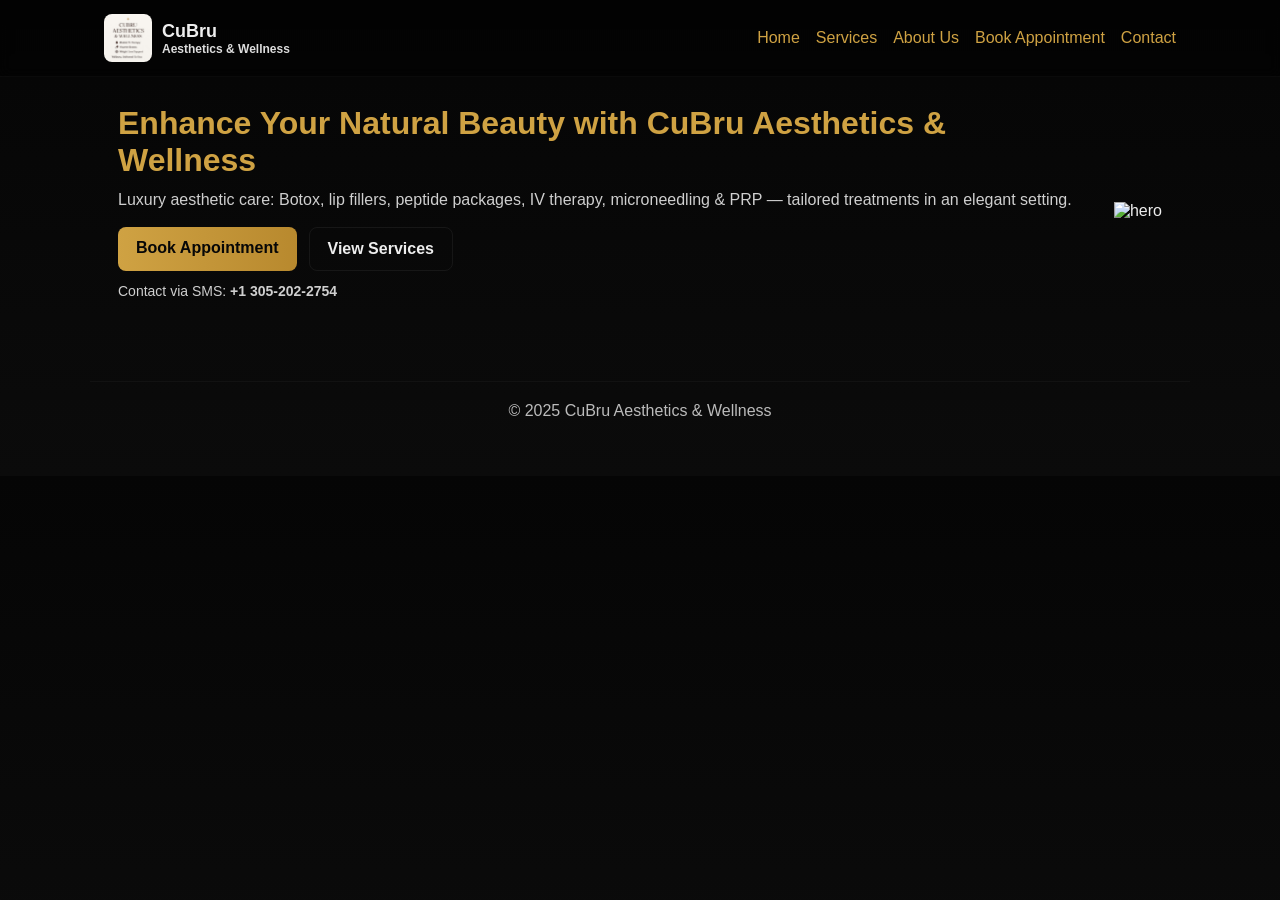
==== index.html @ 41b64688 "Add files via upload" ====
<!doctype html>
<html lang="en">
<head>
  <meta charset="utf-8" />
  <meta name="viewport" content="width=device-width,initial-scale=1" />
  <title>CuBru Aesthetics - Home</title>
  <link rel="stylesheet" href="style.css">
</head>
<body>
  <header>
    <div class="nav">
      <div class="brand">
        <img src="assets/logo.png" alt="logo">
        <h1>CuBru <span style="display:block;font-size:12px;color:#ddd">Aesthetics & Wellness</span></h1>
      </div>
      <div class="nav-links">
        <a href="index.html">Home</a>
        <a href="services.html">Services</a>
        <a href="about.html">About Us</a>
        <a href="book.html">Book Appointment</a>
        <a href="contact.html">Contact</a>
      </div>
      <div class="mobile-toggle"></div>
    </div>
  </header>

  <main class="container">
    <section class="hero">
      <div class="hero-left fade">
        <h2>Enhance Your Natural Beauty with CuBru Aesthetics & Wellness</h2>
        <p>Luxury aesthetic care: Botox, lip fillers, peptide packages, IV therapy, microneedling & PRP — tailored treatments in an elegant setting.</p>
        <div style="display:flex;gap:12px;margin-top:12px">
          <a class="btn" href="book.html">Book Appointment</a>
          <a class="btn secondary" href="services.html">View Services</a>
        </div>
        <p class="muted" style="margin-top:12px">Contact via SMS: <strong>+1 305-202-2754</strong></p>
      </div>
      <div class="hero-right fade">
        <img src="https://images.unsplash.com/photo-1526256262350-7da7584cf5eb?q=80&w=1400&auto=format&fit=crop&ixlib=rb-4.0.3&s=placeholder" alt="hero">
      </div>
    </section>
  </main>

  <footer>
    <div>© 2025 CuBru Aesthetics & Wellness</div>
  </footer>
<script src="script.js"></script>
</body>
</html>
---- style.css ----
:root{--bg:#070707;--gold:#cfa243;--gold-dark:#b8892e;--muted:#cfcfcf}
*{box-sizing:border-box}
body{margin:0;font-family:Inter,Arial,Helvetica,sans-serif;background:linear-gradient(180deg,#050505,#0b0b0b);color:#eee;-webkit-font-smoothing:antialiased}
a{color:var(--gold);text-decoration:none}
header{position:sticky;top:0;background:rgba(0,0,0,0.45);backdrop-filter:blur(6px);border-bottom:1px solid rgba(255,255,255,0.03);z-index:50}
.nav{max-width:1100px;margin:0 auto;display:flex;align-items:center;justify-content:space-between;padding:14px}
.brand{display:flex;align-items:center;gap:10px}
.brand img{height:48px;width:48px;object-fit:contain;border-radius:8px}
.brand h1{font-size:18px;margin:0}
nav a{margin-left:18px;font-size:15px;color:#ddd}
nav a:hover{color:var(--gold)}
.container{max-width:1100px;margin:0 auto;padding:28px}
.hero{display:flex;gap:24px;align-items:center}
.hero-left{flex:1}
.hero h2{font-size:32px;margin:0 0 12px 0;color:var(--gold)}
.hero p{margin:0 0 18px 0;color:#cfcfcf}
.btn{background:linear-gradient(90deg,var(--gold),var(--gold-dark));color:#070707;padding:12px 18px;border-radius:8px;font-weight:700;border:none;cursor:pointer}
.btn.secondary{background:transparent;border:1px solid rgba(255,255,255,0.06);color:#eee}
.card{background:rgba(255,255,255,0.02);padding:16px;border-radius:12px;border:1px solid rgba(255,255,255,0.03);transition:transform .28s,box-shadow .28s}
.card:hover{transform:translateY(-6px);box-shadow:0 12px 30px rgba(0,0,0,0.6)}
h3{color:var(--gold);margin-top:0}
.muted{color:var(--muted);font-size:14px}
form input, form select, form textarea{width:100%;padding:10px;border-radius:8px;border:1px solid rgba(255,255,255,0.06);background:rgba(255,255,255,0.02);color:#fff;margin-top:6px}
form label{font-size:14px;color:#ddd}
footer{max-width:1100px;margin:36px auto;padding:20px;color:#bbb;border-top:1px solid rgba(255,255,255,0.03);text-align:center}
.fade {opacity:0;transform:translateY(12px);transition:opacity .6s ease,transform .6s ease}
.fade.show{opacity:1;transform:none}
@media (max-width:800px){.hero{flex-direction:column}.hero-right img{width:100%;height:220px}}
.nav-links{display:flex;gap:16px;align-items:center}
.mobile-toggle{display:none}
@media (max-width:700px){
  .nav-links{display:none}
  .mobile-toggle{display:block}
}
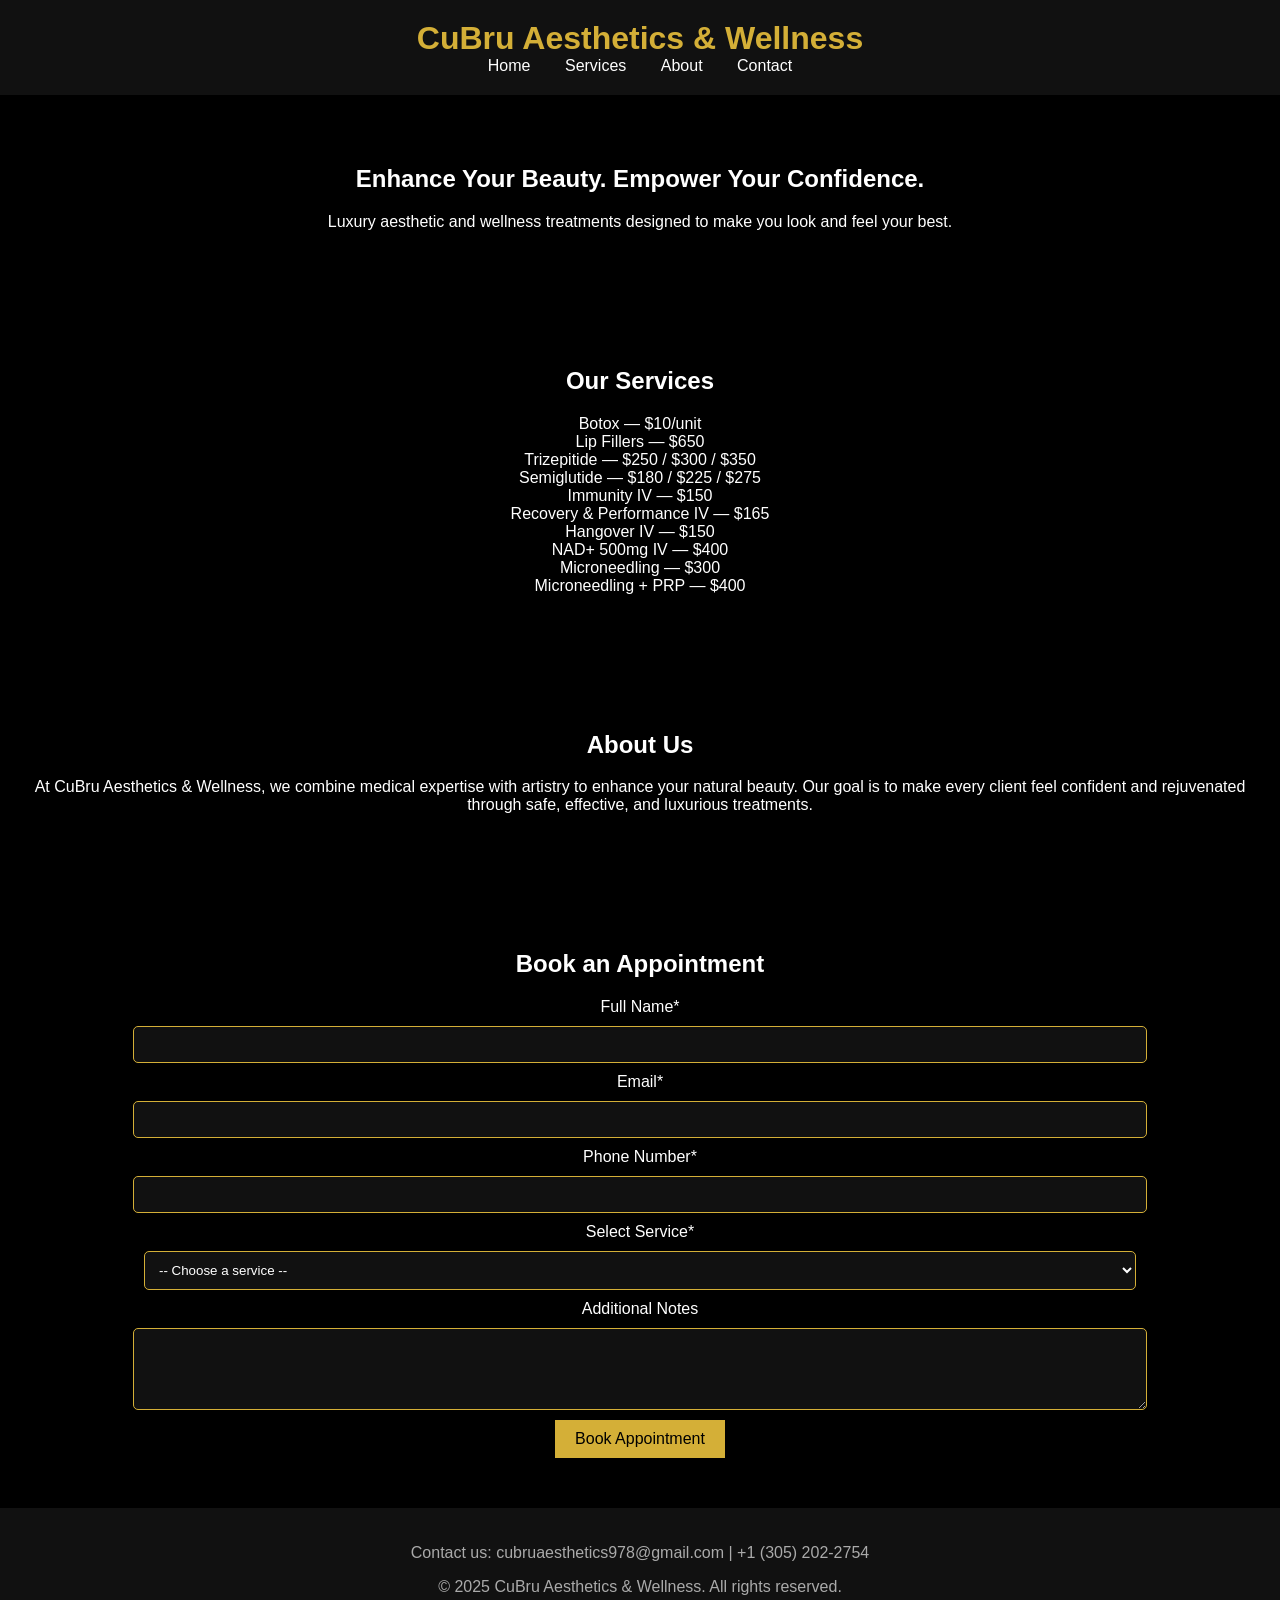
==== commit 16ccdc7f: "Add files via upload" ====
--- a/index.html
+++ b/index.html
@@ -1,49 +1,105 @@
-<!doctype html>
+<!DOCTYPE html>
 <html lang="en">
 <head>
-  <meta charset="utf-8" />
-  <meta name="viewport" content="width=device-width,initial-scale=1" />
-  <title>CuBru Aesthetics - Home</title>
+  <meta charset="UTF-8">
+  <meta name="viewport" content="width=device-width, initial-scale=1.0">
+  <title>CuBru Aesthetics & Wellness</title>
   <link rel="stylesheet" href="style.css">
 </head>
 <body>
   <header>
-    <div class="nav">
-      <div class="brand">
-        <img src="assets/logo.png" alt="logo">
-        <h1>CuBru <span style="display:block;font-size:12px;color:#ddd">Aesthetics & Wellness</span></h1>
-      </div>
-      <div class="nav-links">
-        <a href="index.html">Home</a>
-        <a href="services.html">Services</a>
-        <a href="about.html">About Us</a>
-        <a href="book.html">Book Appointment</a>
-        <a href="contact.html">Contact</a>
-      </div>
-      <div class="mobile-toggle"></div>
-    </div>
+    <h1>CuBru Aesthetics & Wellness</h1>
+    <nav>
+      <a href="#home">Home</a>
+      <a href="#services">Services</a>
+      <a href="#about">About</a>
+      <a href="#contact">Contact</a>
+    </nav>
   </header>
 
-  <main class="container">
-    <section class="hero">
-      <div class="hero-left fade">
-        <h2>Enhance Your Natural Beauty with CuBru Aesthetics & Wellness</h2>
-        <p>Luxury aesthetic care: Botox, lip fillers, peptide packages, IV therapy, microneedling & PRP — tailored treatments in an elegant setting.</p>
-        <div style="display:flex;gap:12px;margin-top:12px">
-          <a class="btn" href="book.html">Book Appointment</a>
-          <a class="btn secondary" href="services.html">View Services</a>
-        </div>
-        <p class="muted" style="margin-top:12px">Contact via SMS: <strong>+1 305-202-2754</strong></p>
-      </div>
-      <div class="hero-right fade">
-        <img src="https://images.unsplash.com/photo-1526256262350-7da7584cf5eb?q=80&w=1400&auto=format&fit=crop&ixlib=rb-4.0.3&s=placeholder" alt="hero">
-      </div>
-    </section>
-  </main>
+  <section id="home" class="fade-in">
+    <h2>Enhance Your Beauty. Empower Your Confidence.</h2>
+    <p>Luxury aesthetic and wellness treatments designed to make you look and feel your best.</p>
+  </section>
+
+  <section id="services" class="fade-in">
+    <h2>Our Services</h2>
+    <ul>
+      <li>Botox — $10/unit</li>
+      <li>Lip Fillers — $650</li>
+      <li>Trizepitide — $250 / $300 / $350</li>
+      <li>Semiglutide — $180 / $225 / $275</li>
+      <li>Immunity IV — $150</li>
+      <li>Recovery & Performance IV — $165</li>
+      <li>Hangover IV — $150</li>
+      <li>NAD+ 500mg IV — $400</li>
+      <li>Microneedling — $300</li>
+      <li>Microneedling + PRP — $400</li>
+    </ul>
+  </section>
+
+  <section id="about" class="fade-in">
+    <h2>About Us</h2>
+    <p>At CuBru Aesthetics & Wellness, we combine medical expertise with artistry to enhance your natural beauty. Our goal is to make every client feel confident and rejuvenated through safe, effective, and luxurious treatments.</p>
+  </section>
+
+  <section id="contact" class="fade-in">
+    <h2>Book an Appointment</h2>
+    <form action="https://formspree.io/f/mkgpbbep" method="POST" class="booking-form">
+      <label for="name">Full Name*</label>
+      <input type="text" id="name" name="name" required>
+
+      <label for="email">Email*</label>
+      <input type="email" id="email" name="email" required>
+
+      <label for="phone">Phone Number*</label>
+      <input type="tel" id="phone" name="phone" required>
+
+      <label for="service">Select Service*</label>
+      <select id="service" name="service" required>
+        <option value="">-- Choose a service --</option>
+        <option>Botox - $10/unit</option>
+        <option>Lip Fillers - $650</option>
+        <option>Trizepitide (Month 1) - $250</option>
+        <option>Semiglutide (Month 1) - $180</option>
+        <option>Immunity IV - $150</option>
+        <option>Microneedling - $300</option>
+        <option>Microneedling + PRP - $400</option>
+      </select>
+
+      <label for="message">Additional Notes</label>
+      <textarea id="message" name="message" rows="4"></textarea>
+
+      <button type="submit">Book Appointment</button>
+    </form>
+
+    <div id="thankyou" style="display:none; color:#d4af37; text-align:center; margin-top:10px;">
+      Thank you! Your appointment request has been sent.
+    </div>
+
+    <script>
+    document.querySelector('.booking-form').addEventListener('submit', async function (e) {
+      e.preventDefault();
+      const form = e.target;
+      const data = new FormData(form);
+      const response = await fetch(form.action, {
+        method: form.method,
+        body: data,
+        headers: { 'Accept': 'application/json' }
+      });
+      if (response.ok) {
+        form.style.display = 'none';
+        document.getElementById('thankyou').style.display = 'block';
+      } else {
+        alert('Something went wrong. Please try again.');
+      }
+    });
+    </script>
+  </section>
 
   <footer>
-    <div>© 2025 CuBru Aesthetics & Wellness</div>
+    <p>Contact us: cubruaesthetics978@gmail.com | +1 (305) 202-2754</p>
+    <p>&copy; 2025 CuBru Aesthetics & Wellness. All rights reserved.</p>
   </footer>
-<script src="script.js"></script>
 </body>
 </html>
--- a/style.css
+++ b/style.css
@@ -1,35 +1,68 @@
-
-:root{--bg:#070707;--gold:#cfa243;--gold-dark:#b8892e;--muted:#cfcfcf}
-*{box-sizing:border-box}
-body{margin:0;font-family:Inter,Arial,Helvetica,sans-serif;background:linear-gradient(180deg,#050505,#0b0b0b);color:#eee;-webkit-font-smoothing:antialiased}
-a{color:var(--gold);text-decoration:none}
-header{position:sticky;top:0;background:rgba(0,0,0,0.45);backdrop-filter:blur(6px);border-bottom:1px solid rgba(255,255,255,0.03);z-index:50}
-.nav{max-width:1100px;margin:0 auto;display:flex;align-items:center;justify-content:space-between;padding:14px}
-.brand{display:flex;align-items:center;gap:10px}
-.brand img{height:48px;width:48px;object-fit:contain;border-radius:8px}
-.brand h1{font-size:18px;margin:0}
-nav a{margin-left:18px;font-size:15px;color:#ddd}
-nav a:hover{color:var(--gold)}
-.container{max-width:1100px;margin:0 auto;padding:28px}
-.hero{display:flex;gap:24px;align-items:center}
-.hero-left{flex:1}
-.hero h2{font-size:32px;margin:0 0 12px 0;color:var(--gold)}
-.hero p{margin:0 0 18px 0;color:#cfcfcf}
-.btn{background:linear-gradient(90deg,var(--gold),var(--gold-dark));color:#070707;padding:12px 18px;border-radius:8px;font-weight:700;border:none;cursor:pointer}
-.btn.secondary{background:transparent;border:1px solid rgba(255,255,255,0.06);color:#eee}
-.card{background:rgba(255,255,255,0.02);padding:16px;border-radius:12px;border:1px solid rgba(255,255,255,0.03);transition:transform .28s,box-shadow .28s}
-.card:hover{transform:translateY(-6px);box-shadow:0 12px 30px rgba(0,0,0,0.6)}
-h3{color:var(--gold);margin-top:0}
-.muted{color:var(--muted);font-size:14px}
-form input, form select, form textarea{width:100%;padding:10px;border-radius:8px;border:1px solid rgba(255,255,255,0.06);background:rgba(255,255,255,0.02);color:#fff;margin-top:6px}
-form label{font-size:14px;color:#ddd}
-footer{max-width:1100px;margin:36px auto;padding:20px;color:#bbb;border-top:1px solid rgba(255,255,255,0.03);text-align:center}
-.fade {opacity:0;transform:translateY(12px);transition:opacity .6s ease,transform .6s ease}
-.fade.show{opacity:1;transform:none}
-@media (max-width:800px){.hero{flex-direction:column}.hero-right img{width:100%;height:220px}}
-.nav-links{display:flex;gap:16px;align-items:center}
-.mobile-toggle{display:none}
-@media (max-width:700px){
-  .nav-links{display:none}
-  .mobile-toggle{display:block}
+body {
+  font-family: 'Poppins', sans-serif;
+  margin: 0;
+  background-color: #000;
+  color: #fff;
+  text-align: center;
 }
+header {
+  background-color: #111;
+  padding: 20px;
+  position: sticky;
+  top: 0;
+}
+h1 {
+  color: #d4af37;
+  margin: 0;
+}
+nav a {
+  color: white;
+  margin: 0 15px;
+  text-decoration: none;
+  transition: color 0.3s;
+}
+nav a:hover {
+  color: #d4af37;
+}
+section {
+  padding: 50px 20px;
+}
+ul {
+  list-style: none;
+  padding: 0;
+}
+button {
+  background-color: #d4af37;
+  color: #000;
+  border: none;
+  padding: 10px 20px;
+  font-size: 16px;
+  cursor: pointer;
+  transition: background 0.3s;
+}
+button:hover {
+  background-color: #b8962f;
+}
+.fade-in {
+  opacity: 0;
+  transform: translateY(20px);
+  animation: fadeIn 1s forwards;
+}
+@keyframes fadeIn {
+  to { opacity: 1; transform: translateY(0); }
+}
+input, select, textarea {
+  display: block;
+  width: 80%;
+  margin: 10px auto;
+  padding: 10px;
+  border: 1px solid #d4af37;
+  border-radius: 5px;
+  background: #111;
+  color: #fff;
+}
+footer {
+  background: #111;
+  padding: 20px;
+  color: #aaa;
+}
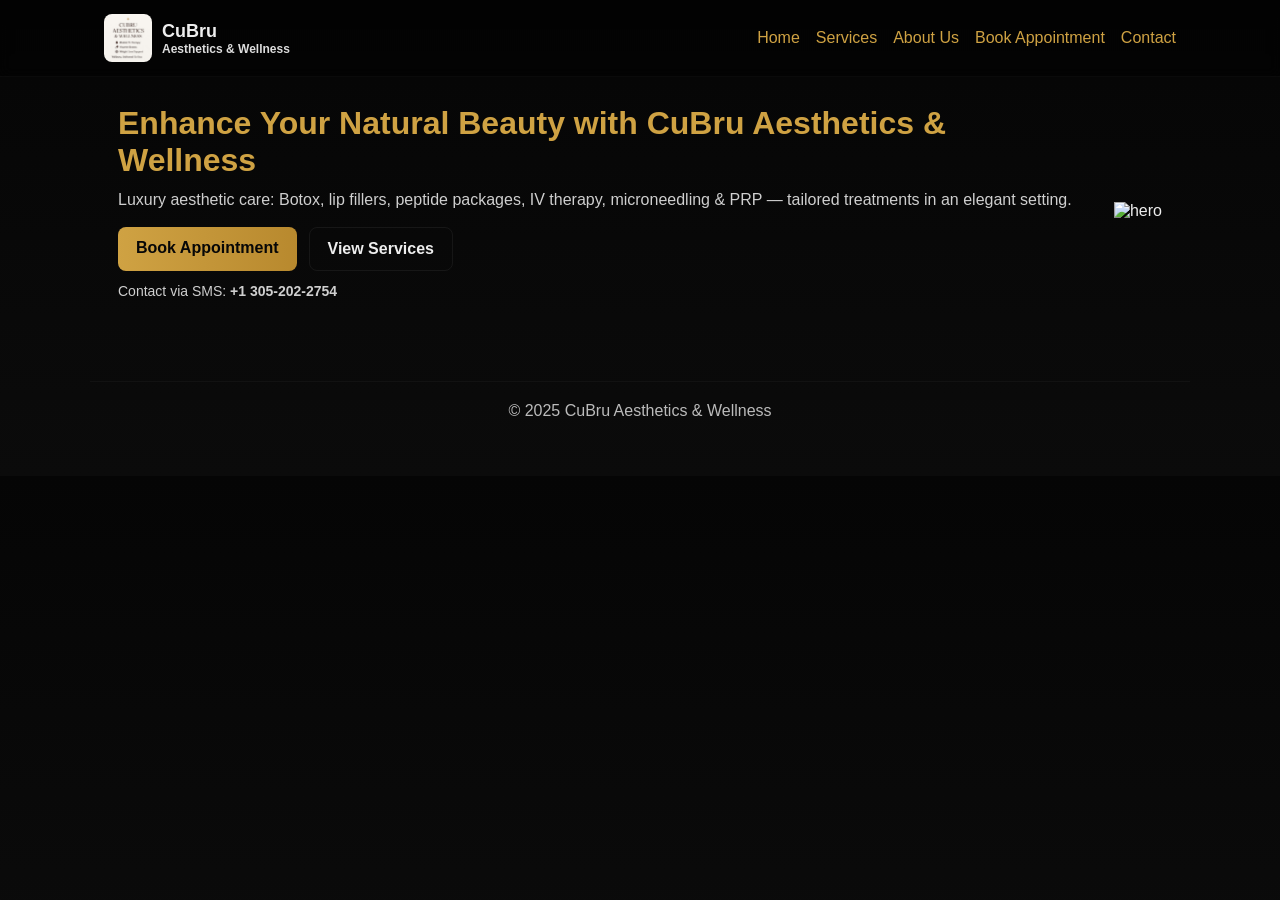
==== commit 8f15b67e: "Add files via upload" ====
--- a/index.html
+++ b/index.html
@@ -1,105 +1,49 @@
-<!DOCTYPE html>
+<!doctype html>
 <html lang="en">
 <head>
-  <meta charset="UTF-8">
-  <meta name="viewport" content="width=device-width, initial-scale=1.0">
-  <title>CuBru Aesthetics & Wellness</title>
+  <meta charset="utf-8" />
+  <meta name="viewport" content="width=device-width,initial-scale=1" />
+  <title>CuBru Aesthetics - Home</title>
   <link rel="stylesheet" href="style.css">
 </head>
 <body>
   <header>
-    <h1>CuBru Aesthetics & Wellness</h1>
-    <nav>
-      <a href="#home">Home</a>
-      <a href="#services">Services</a>
-      <a href="#about">About</a>
-      <a href="#contact">Contact</a>
-    </nav>
+    <div class="nav">
+      <div class="brand">
+        <img src="assets/logo.png" alt="logo">
+        <h1>CuBru <span style="display:block;font-size:12px;color:#ddd">Aesthetics & Wellness</span></h1>
+      </div>
+      <div class="nav-links">
+        <a href="index.html">Home</a>
+        <a href="services.html">Services</a>
+        <a href="about.html">About Us</a>
+        <a href="book.html">Book Appointment</a>
+        <a href="contact.html">Contact</a>
+      </div>
+      <div class="mobile-toggle"></div>
+    </div>
   </header>
 
-  <section id="home" class="fade-in">
-    <h2>Enhance Your Beauty. Empower Your Confidence.</h2>
-    <p>Luxury aesthetic and wellness treatments designed to make you look and feel your best.</p>
-  </section>
-
-  <section id="services" class="fade-in">
-    <h2>Our Services</h2>
-    <ul>
-      <li>Botox — $10/unit</li>
-      <li>Lip Fillers — $650</li>
-      <li>Trizepitide — $250 / $300 / $350</li>
-      <li>Semiglutide — $180 / $225 / $275</li>
-      <li>Immunity IV — $150</li>
-      <li>Recovery & Performance IV — $165</li>
-      <li>Hangover IV — $150</li>
-      <li>NAD+ 500mg IV — $400</li>
-      <li>Microneedling — $300</li>
-      <li>Microneedling + PRP — $400</li>
-    </ul>
-  </section>
-
-  <section id="about" class="fade-in">
-    <h2>About Us</h2>
-    <p>At CuBru Aesthetics & Wellness, we combine medical expertise with artistry to enhance your natural beauty. Our goal is to make every client feel confident and rejuvenated through safe, effective, and luxurious treatments.</p>
-  </section>
-
-  <section id="contact" class="fade-in">
-    <h2>Book an Appointment</h2>
-    <form action="https://formspree.io/f/mkgpbbep" method="POST" class="booking-form">
-      <label for="name">Full Name*</label>
-      <input type="text" id="name" name="name" required>
-
-      <label for="email">Email*</label>
-      <input type="email" id="email" name="email" required>
-
-      <label for="phone">Phone Number*</label>
-      <input type="tel" id="phone" name="phone" required>
-
-      <label for="service">Select Service*</label>
-      <select id="service" name="service" required>
-        <option value="">-- Choose a service --</option>
-        <option>Botox - $10/unit</option>
-        <option>Lip Fillers - $650</option>
-        <option>Trizepitide (Month 1) - $250</option>
-        <option>Semiglutide (Month 1) - $180</option>
-        <option>Immunity IV - $150</option>
-        <option>Microneedling - $300</option>
-        <option>Microneedling + PRP - $400</option>
-      </select>
-
-      <label for="message">Additional Notes</label>
-      <textarea id="message" name="message" rows="4"></textarea>
-
-      <button type="submit">Book Appointment</button>
-    </form>
-
-    <div id="thankyou" style="display:none; color:#d4af37; text-align:center; margin-top:10px;">
-      Thank you! Your appointment request has been sent.
-    </div>
-
-    <script>
-    document.querySelector('.booking-form').addEventListener('submit', async function (e) {
-      e.preventDefault();
-      const form = e.target;
-      const data = new FormData(form);
-      const response = await fetch(form.action, {
-        method: form.method,
-        body: data,
-        headers: { 'Accept': 'application/json' }
-      });
-      if (response.ok) {
-        form.style.display = 'none';
-        document.getElementById('thankyou').style.display = 'block';
-      } else {
-        alert('Something went wrong. Please try again.');
-      }
-    });
-    </script>
-  </section>
+  <main class="container">
+    <section class="hero">
+      <div class="hero-left fade">
+        <h2>Enhance Your Natural Beauty with CuBru Aesthetics & Wellness</h2>
+        <p>Luxury aesthetic care: Botox, lip fillers, peptide packages, IV therapy, microneedling & PRP — tailored treatments in an elegant setting.</p>
+        <div style="display:flex;gap:12px;margin-top:12px">
+          <a class="btn" href="book.html">Book Appointment</a>
+          <a class="btn secondary" href="services.html">View Services</a>
+        </div>
+        <p class="muted" style="margin-top:12px">Contact via SMS: <strong>+1 305-202-2754</strong></p>
+      </div>
+      <div class="hero-right fade">
+        <img src="https://images.unsplash.com/photo-1526256262350-7da7584cf5eb?q=80&w=1400&auto=format&fit=crop&ixlib=rb-4.0.3&s=placeholder" alt="hero">
+      </div>
+    </section>
+  </main>
 
   <footer>
-    <p>Contact us: cubruaesthetics978@gmail.com | +1 (305) 202-2754</p>
-    <p>&copy; 2025 CuBru Aesthetics & Wellness. All rights reserved.</p>
+    <div>© 2025 CuBru Aesthetics & Wellness</div>
   </footer>
+<script src="script.js"></script>
 </body>
 </html>
--- a/style.css
+++ b/style.css
@@ -1,68 +1,35 @@
-body {
-  font-family: 'Poppins', sans-serif;
-  margin: 0;
-  background-color: #000;
-  color: #fff;
-  text-align: center;
+
+:root{--bg:#070707;--gold:#cfa243;--gold-dark:#b8892e;--muted:#cfcfcf}
+*{box-sizing:border-box}
+body{margin:0;font-family:Inter,Arial,Helvetica,sans-serif;background:linear-gradient(180deg,#050505,#0b0b0b);color:#eee;-webkit-font-smoothing:antialiased}
+a{color:var(--gold);text-decoration:none}
+header{position:sticky;top:0;background:rgba(0,0,0,0.45);backdrop-filter:blur(6px);border-bottom:1px solid rgba(255,255,255,0.03);z-index:50}
+.nav{max-width:1100px;margin:0 auto;display:flex;align-items:center;justify-content:space-between;padding:14px}
+.brand{display:flex;align-items:center;gap:10px}
+.brand img{height:48px;width:48px;object-fit:contain;border-radius:8px}
+.brand h1{font-size:18px;margin:0}
+nav a{margin-left:18px;font-size:15px;color:#ddd}
+nav a:hover{color:var(--gold)}
+.container{max-width:1100px;margin:0 auto;padding:28px}
+.hero{display:flex;gap:24px;align-items:center}
+.hero-left{flex:1}
+.hero h2{font-size:32px;margin:0 0 12px 0;color:var(--gold)}
+.hero p{margin:0 0 18px 0;color:#cfcfcf}
+.btn{background:linear-gradient(90deg,var(--gold),var(--gold-dark));color:#070707;padding:12px 18px;border-radius:8px;font-weight:700;border:none;cursor:pointer}
+.btn.secondary{background:transparent;border:1px solid rgba(255,255,255,0.06);color:#eee}
+.card{background:rgba(255,255,255,0.02);padding:16px;border-radius:12px;border:1px solid rgba(255,255,255,0.03);transition:transform .28s,box-shadow .28s}
+.card:hover{transform:translateY(-6px);box-shadow:0 12px 30px rgba(0,0,0,0.6)}
+h3{color:var(--gold);margin-top:0}
+.muted{color:var(--muted);font-size:14px}
+form input, form select, form textarea{width:100%;padding:10px;border-radius:8px;border:1px solid rgba(255,255,255,0.06);background:rgba(255,255,255,0.02);color:#fff;margin-top:6px}
+form label{font-size:14px;color:#ddd}
+footer{max-width:1100px;margin:36px auto;padding:20px;color:#bbb;border-top:1px solid rgba(255,255,255,0.03);text-align:center}
+.fade {opacity:0;transform:translateY(12px);transition:opacity .6s ease,transform .6s ease}
+.fade.show{opacity:1;transform:none}
+@media (max-width:800px){.hero{flex-direction:column}.hero-right img{width:100%;height:220px}}
+.nav-links{display:flex;gap:16px;align-items:center}
+.mobile-toggle{display:none}
+@media (max-width:700px){
+  .nav-links{display:none}
+  .mobile-toggle{display:block}
 }
-header {
-  background-color: #111;
-  padding: 20px;
-  position: sticky;
-  top: 0;
-}
-h1 {
-  color: #d4af37;
-  margin: 0;
-}
-nav a {
-  color: white;
-  margin: 0 15px;
-  text-decoration: none;
-  transition: color 0.3s;
-}
-nav a:hover {
-  color: #d4af37;
-}
-section {
-  padding: 50px 20px;
-}
-ul {
-  list-style: none;
-  padding: 0;
-}
-button {
-  background-color: #d4af37;
-  color: #000;
-  border: none;
-  padding: 10px 20px;
-  font-size: 16px;
-  cursor: pointer;
-  transition: background 0.3s;
-}
-button:hover {
-  background-color: #b8962f;
-}
-.fade-in {
-  opacity: 0;
-  transform: translateY(20px);
-  animation: fadeIn 1s forwards;
-}
-@keyframes fadeIn {
-  to { opacity: 1; transform: translateY(0); }
-}
-input, select, textarea {
-  display: block;
-  width: 80%;
-  margin: 10px auto;
-  padding: 10px;
-  border: 1px solid #d4af37;
-  border-radius: 5px;
-  background: #111;
-  color: #fff;
-}
-footer {
-  background: #111;
-  padding: 20px;
-  color: #aaa;
-}
